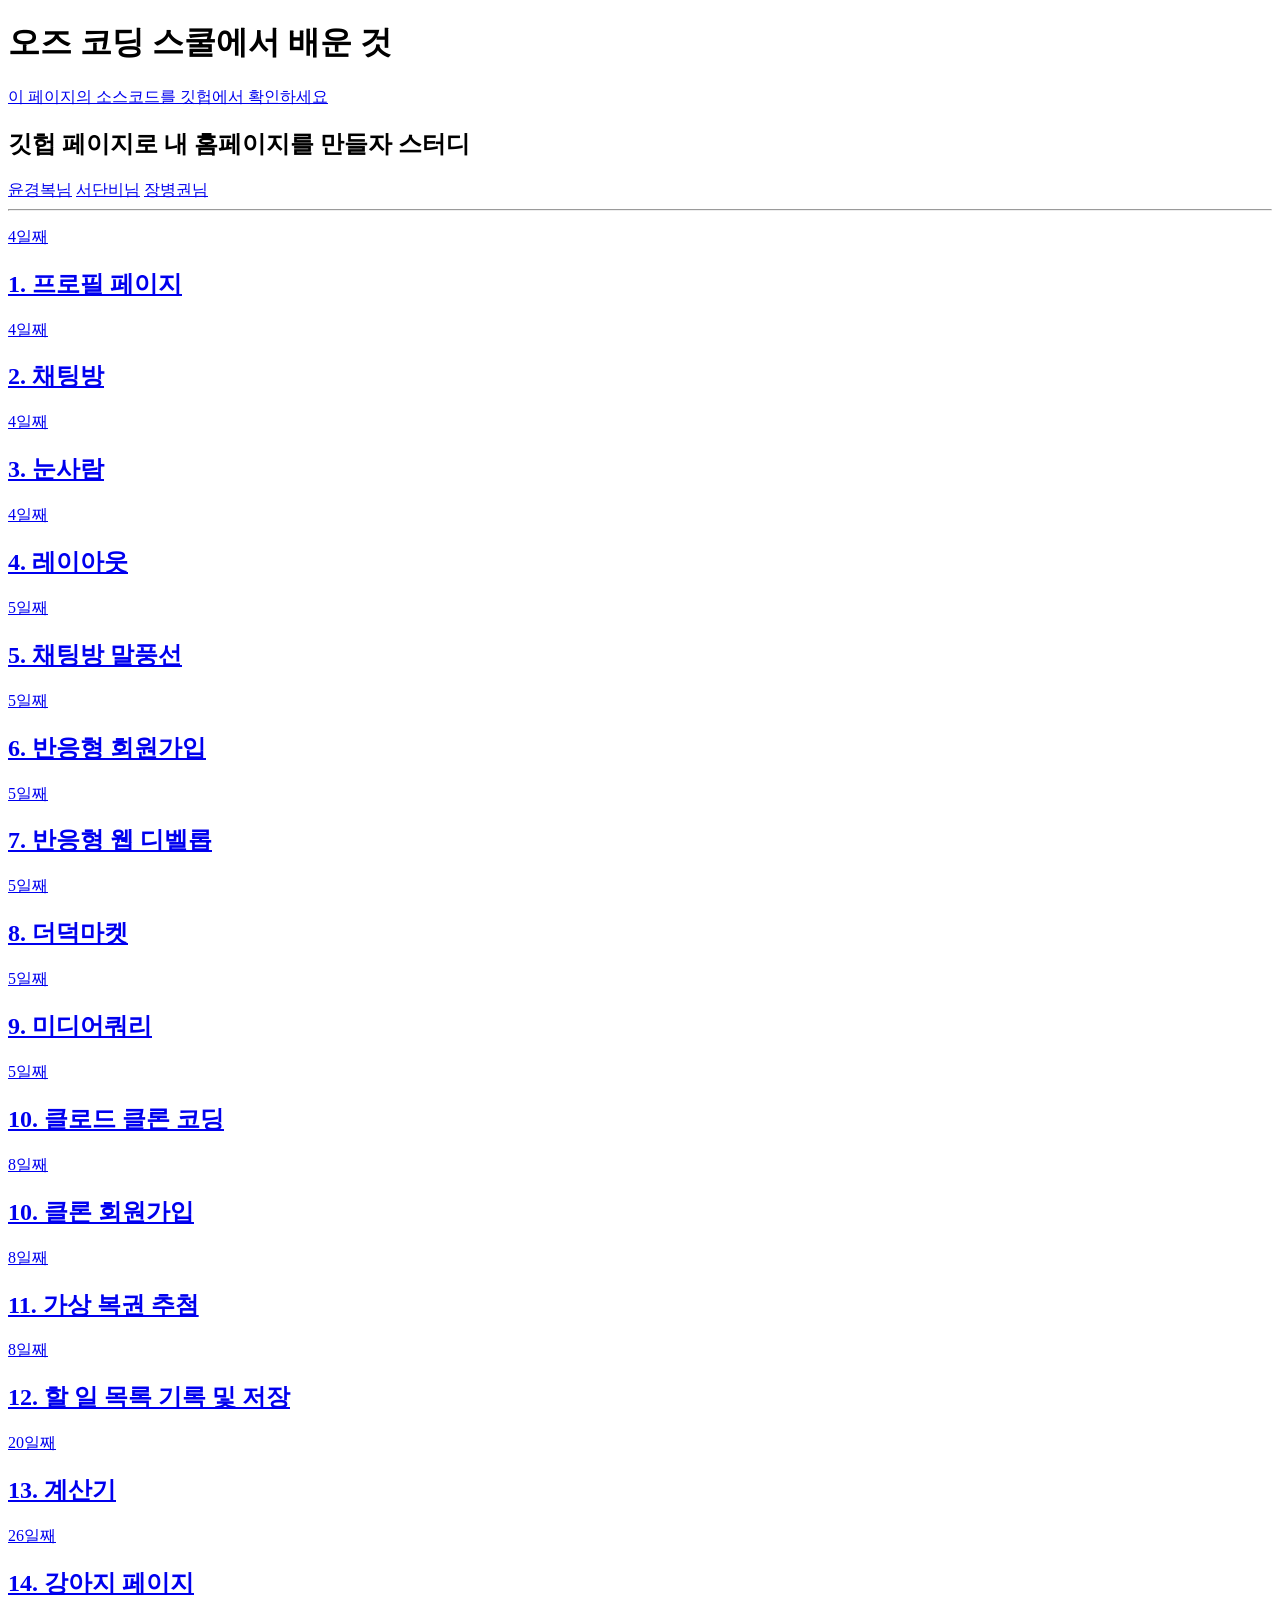
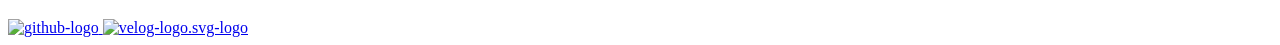
==== index.html @ 98f9b495 "강아지 페이지 추가" ====
<!DOCTYPE html>
<html lang="ko">

<head>
	<meta charset="UTF-8">
	<meta name="viewport" content="width=device-width, initial-scale=1.0">
	<title>오즈 코딩 스쿨에서 배운 것!</title>
	<link rel="stylesheet" href="./stylesheet.css">
</head>

<body>
	<div id="full-screen">
		<div id="app-boundary" class="scaled-drop blur">

			<header id="header">
				<h1>오즈 코딩 스쿨에서 배운 것</h1>
				<a href="https://github.com/ThePott/ThePott.github.io">이 페이지의 소스코드를 깃헙에서 확인하세요</a>
			</header>

			<main id="main">
				<section id="study-section">
					<h2>깃헙 페이지로 내 홈페이지를 만들자 스터디</h2>
					<a href="https://kyung-bok.github.io">윤경복님</a>
					<a href="https://danbi-seo.github.io/">서단비님</a>
					<a href="https://bottle-gwon.github.io/">장병권님</a>
				</section>

				<hr />

				<section class="day-section" id="day4-section">
					<a href="./4일차/1_프로필_페이지/">
						<div class="project-card">
							<p>4일째</p>
							<h2>1. 프로필 페이지</h2>
						</div>
					</a>
					<a href="./4일차/2_채팅방/">
						<div class="project-card">
							<p>4일째</p>
							<h2>2. 채팅방</h2>
						</div>
					</a>
					<a href="./4일차/3_눈사람/">
						<div class="project-card">
							<p>4일째</p>
							<h2>3. 눈사람</h2>
						</div>
					</a>
					<a href="./4일차/4_레이아웃/">
						<div class="project-card">
							<p>4일째</p>
							<h2>4. 레이아웃</h2>
						</div>
					</a>
				</section>

				<section class="day-section" id="day5-section">
					<a href="./5일차/1_채팅방_말풍선/">
						<div class="project-card">
							<p>5일째</p>
							<h2>5. 채팅방 말풍선</h2>
						</div>
					</a>
					<a href="./5일차/2_반응형_회원가입/">
						<div class="project-card">
							<p>5일째</p>
							<h2>6. 반응형 회원가입</h2>
						</div>
					</a>
					<a href="./5일차/3_반응형_웹_디벨롭/">
						<div class="project-card">
							<p>5일째</p>
							<h2>7. 반응형 웹 디벨롭</h2>
						</div>
					</a>
					<a href="./5일차/4_더덕마켓/">
						<div class="project-card">
							<p>5일째</p>
							<h2>8. 더덕마켓</h2>
						</div>
					</a>
					<a href="./5일차/5_미디어쿼리/">
						<div class="project-card">
							<p>5일째</p>
							<h2>9. 미디어쿼리</h2>
						</div>
					</a>
					<a href="./5일차/6_클로드/">
						<div class="project-card">
							<p>5일째</p>
							<h2>10. 클로드 클론 코딩</h2>
						</div>
					</a>
				</section>

				<section class="day-section" id="day8-section">
					<a href="./8일차/1_클론_회원가입/">
						<div class="project-card">
							<p>8일째</p>
							<h2>10. 클론 회원가입</h2>
						</div>
					</a>
					<a href="./8일차/2_가상복권_추첨/">
						<div class="project-card">
							<p>8일째</p>
							<h2>11. 가상 복권 추첨</h2>
						</div>
					</a>
					<a href="./8일차/3_할_일_목록/">
						<div class="project-card">
							<p>8일째</p>
							<h2>12. 할 일 목록 기록 및 저장</h2>
						</div>
					</a>
				</section>

				<section class="day-section">
					<a href="./20일차/계산기/">
						<div class="project-card">
							<p>20일째</p>
							<h2>13. 계산기</h2>
						</div>
					</a>
				</section>

				<section class="day-section">
					<a href="./26일차/강아지_페이지/">
						<div class="project-card">
							<p>26일째</p>
							<h2>14. 강아지 페이지</h2>
						</div>
					</a>
				</section>
			</main>

			<footer id="footer">
				<a href="https://github.com/ThePott/what-i-have-made-in-bootcamp">
					<img src="./img/github-logo.svg" alt="github-logo" id="github-logo">
				</a>
				<a href="https://velog.io/@nusilite/">
					<img src="./img/velog-logo.svg" alt="velog-logo.svg-logo" id="velog-logo.svg-logo">
				</a>
			</footer>

		</div>
	</div>
</body>

</html>
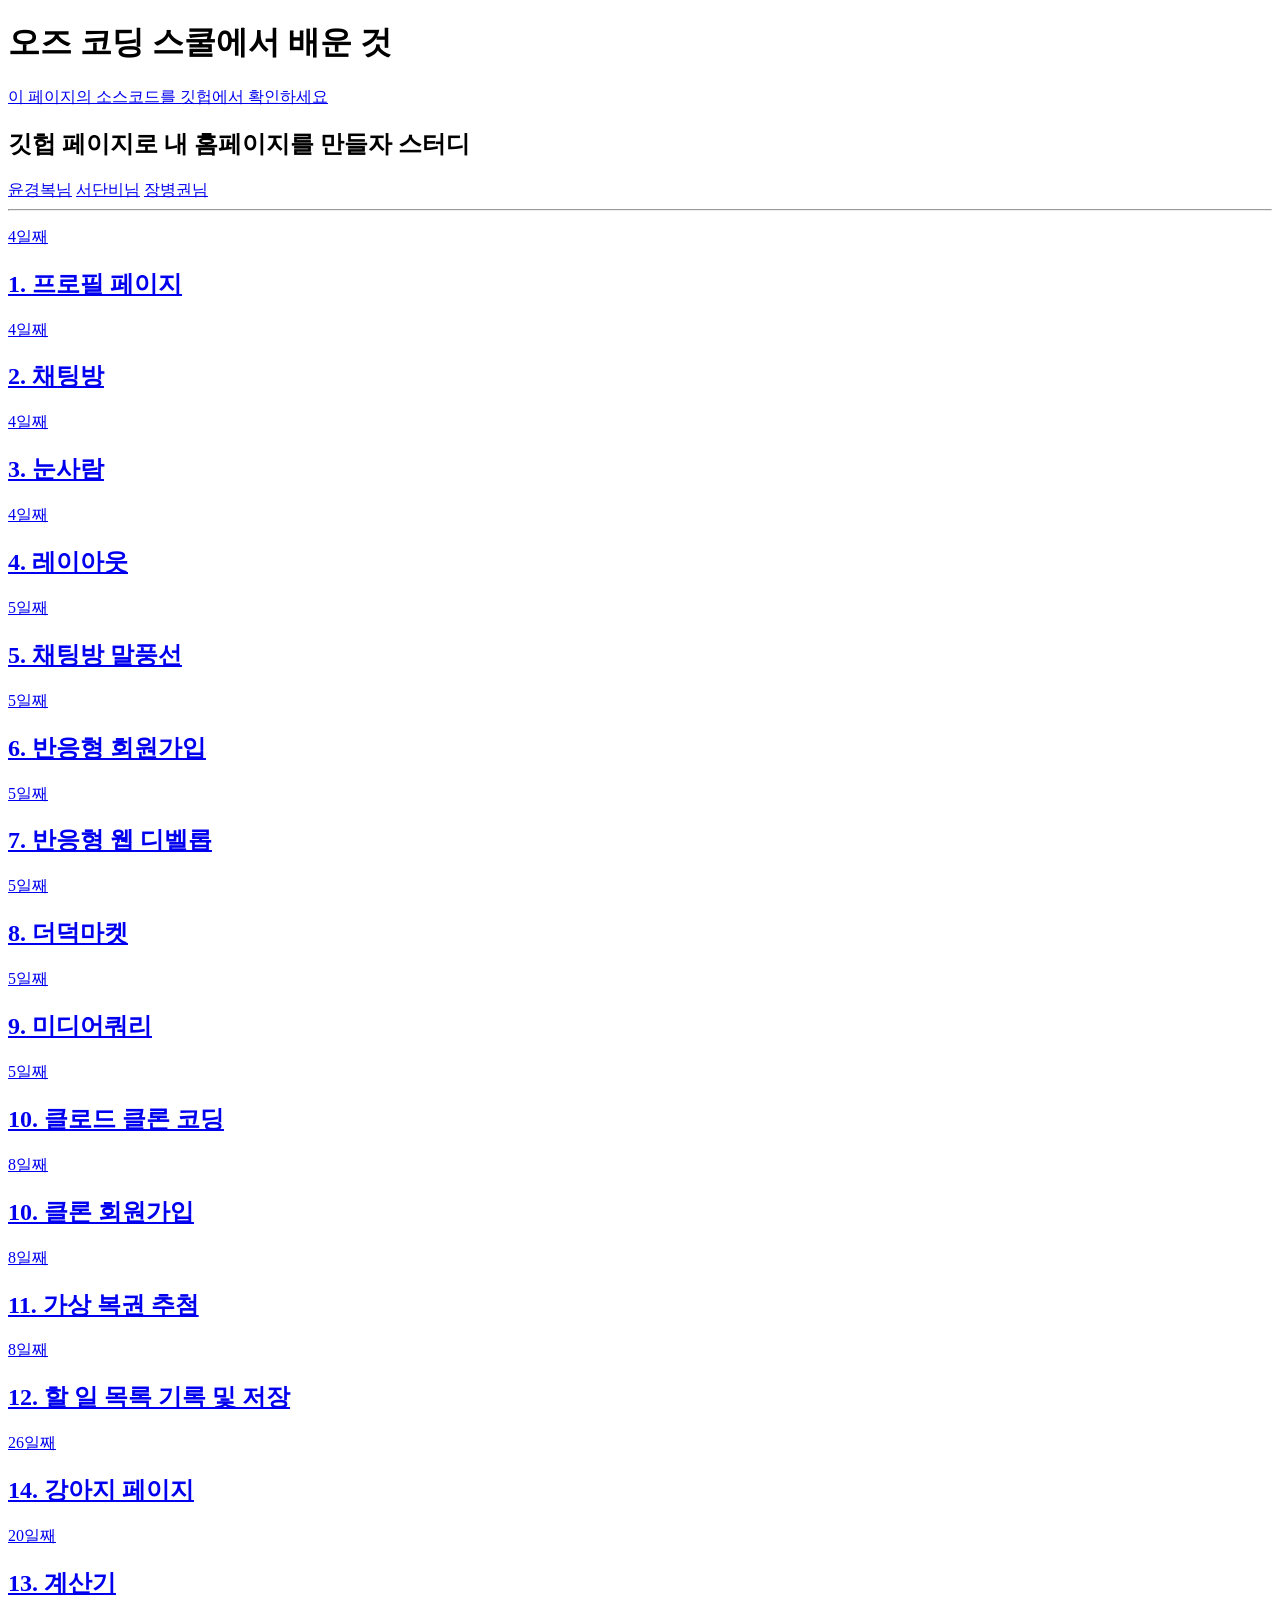
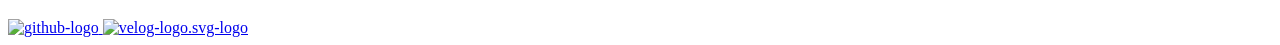
==== commit f09625aa: "✨ Append new calculator project - 20일차 미완 계산기 삭제 - 30일차 새 계산기 추가" ====
--- a/index.html
+++ b/index.html
@@ -115,15 +115,6 @@
 				</section>
 
 				<section class="day-section">
-					<a href="./20일차/계산기/">
-						<div class="project-card">
-							<p>20일째</p>
-							<h2>13. 계산기</h2>
-						</div>
-					</a>
-				</section>
-
-				<section class="day-section">
 					<a href="./26일차/강아지_페이지/">
 						<div class="project-card">
 							<p>26일째</p>
@@ -131,6 +122,16 @@
 						</div>
 					</a>
 				</section>
+
+				<section class="day-section">
+					<a href="./30일차/계산기/">
+						<div class="project-card">
+							<p>20일째</p>
+							<h2>13. 계산기</h2>
+						</div>
+					</a>
+				</section>
+				
 			</main>
 
 			<footer id="footer">
